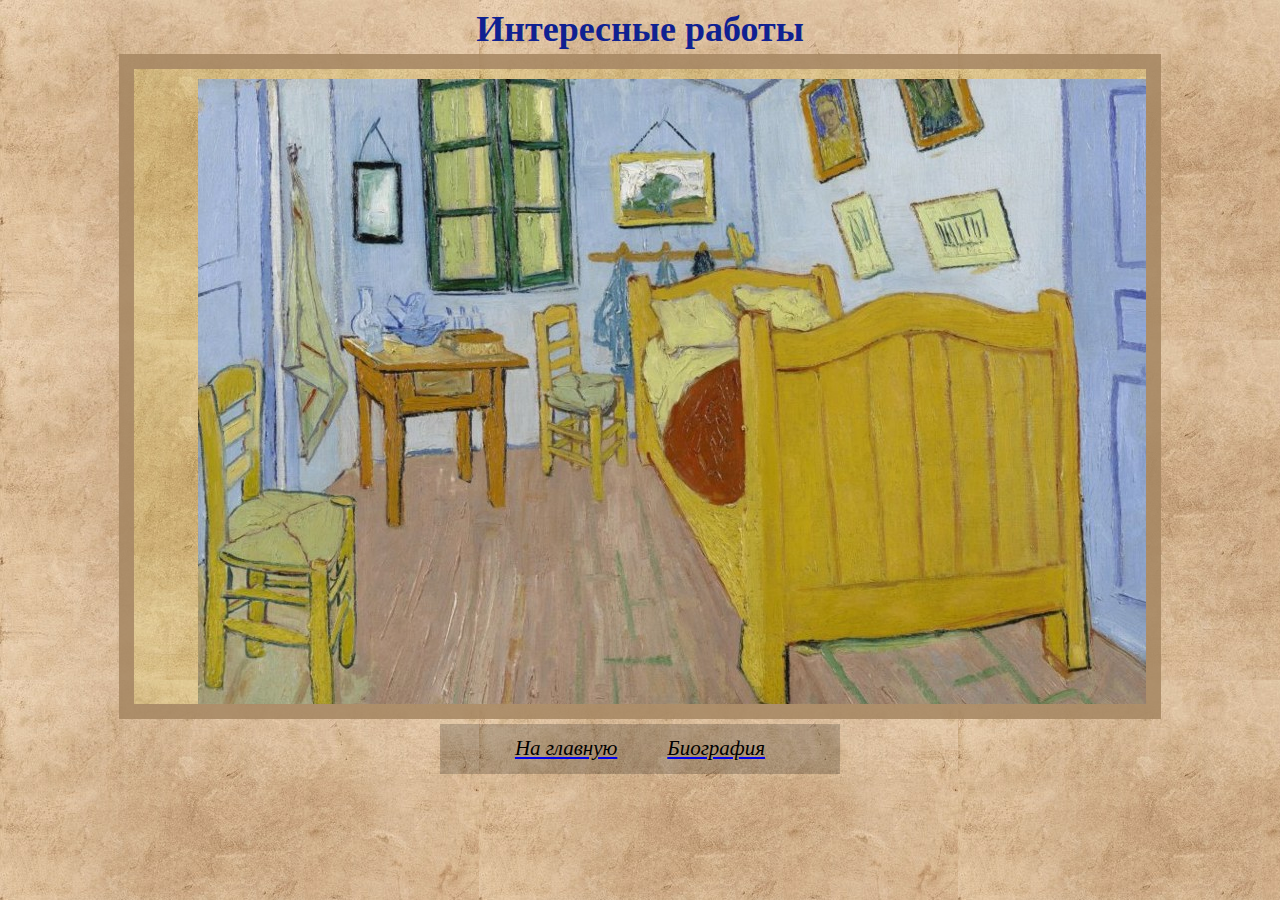
==== html/raboty.html @ aec2a07e "Add files via upload" ====
<html>
 <head>
    <meta charset="utf-8">
    <a name="home">
	<title>Ван Гог интересные работы</title>
	<link rel="stylesheet" type="text/css" href="../css/css1.css">
	<script src = "../js/js1.js"></script>
</head>
<body>
	<h1 align = "center" class = 'vnutr3'>Интересные работы</h1>
	<div class = "textblock2" align = "center">
		<div>
			<img id = "kart" src = "../img/spalna.jpeg" align = "center">
			<p id = "podp" class = "podp2" align = "center"> "Спальня в Арле", 1888, Музей Ван Гога, Амстердам, Нидерланды </p> 
			<p id = "vrtex" class = "podp2" align = "center"> <a href = "https://artsandculture.google.com/streetview/van-gogh-museum-groundfloor/2QHwyv_Y6gueAw?sv_lng=4.8813324&sv_lat=52.358454&sv_h=80.939809309229304&sv_p=-8.713639132398129&sv_pid=Nhu3UwMqQHZJBpIMBcAafg&sv_z=0.5896820314712248" target="_blank">(кликните для виртуальной экскурсии)</a> </p>
		</div>
		<div class = "menu2">
			<img id = "sl" src = "../img/strl.png" onmouseenter = "hov('sl')" onmouseleave = "uhov('sl')" onclick = "ch('-')">
			<img id = "sr" src = "../img/strr.png" onmouseenter = "hov('sr')" onmouseleave = "uhov('sr')" onclick = "ch('+')">
		</div>
	</div>
	<div class = "menu">
		<p> </p>
		<a href = "../index.html"> <p class = "ssylk">На главную</p></a>
		<a href = "biographiya.html"> <p class = "ssylk">Биография</p></a>
		<p></p>
	</div>
</body>
</html>
---- css/css1.css ----
body
{
	background-image: url("../img/fon2.jpg");
}
h1
{
	font-size: 55px;
	color: #0F2191;
	font-weight: bold;
}
.content
{
	font-size: 22px;
	color: #0A1765;
	text-indent: 35px;
}
.glmenu
{
	width: 65%;
	height: 65%;
	padding: 3%;
	margin: 15 auto;
	display: flex;
	flex-direction: column;
	justify-content: center;
	background: rgba(222, 236, 0, 0.15);
	border: 5px solid rgba(164, 133, 100, 0.95);
}
.textblock
{
	height: 58%;
	border: 15px solid rgba(164, 133, 100, 0.95);
	padding: 5%;
	overflow: auto;
	padding-top: 10px;
	margin: 20 auto;
	margin-top: -20px;
	width: 80%;
	background: rgba(222, 236, 0, 0.15);
}
.textblock2
{
	height: 63.5%;
	border: 15px solid rgba(164, 133, 100, 0.85);
	padding: 5%;
	overflow: auto;
	padding-top: 10px;
	margin: 20 auto;
	margin-top: -20px;
	width: 70%;
	background: rgba(222, 236, 0, 0.1);
}
.vnutr
{
	font-size: 55px;
}
.vnutr2
{
	font-size: 40px;
	color: #0F2191;
	font-weight: bold;
}
.vnutr3
{
	font-size: 36px;
	color: #0F2191;
	font-weight: bold;
}
.port
{
	width: 300px;
}
.portt
{
	width: 250px;
}
.cart1
{
	float: left;
}
.cart2
{
	float: right;
}
.podp
{
	font-size: 15px;
	color: #000000;
	font-style: italic;
}
.podp2
{
	font-size: 20px;
	color: #000000;
	font-style: italic;
}
.menu
{
	display:flex;
	justify-content: space-around;
	height: 50px;
	background: rgba(0, 0, 0, 0.2);
	width: 400px;
	margin: 20 auto;
	margin-top: -15px;
	align-items:center;
}
.menu2
{
	display:flex;
	justify-content: space-around;
	height: 50px;
	background: rgba(222, 236, 0, 0.2);
	width: 300px;
	margin: 20 auto;
	margin-top: -15px;
	align-items:center;
}
.ssylk
{
	font-size: 21px;
	color: #000000;
	font-style: italic;
}
.menubtn
{
	width: 420px;
}
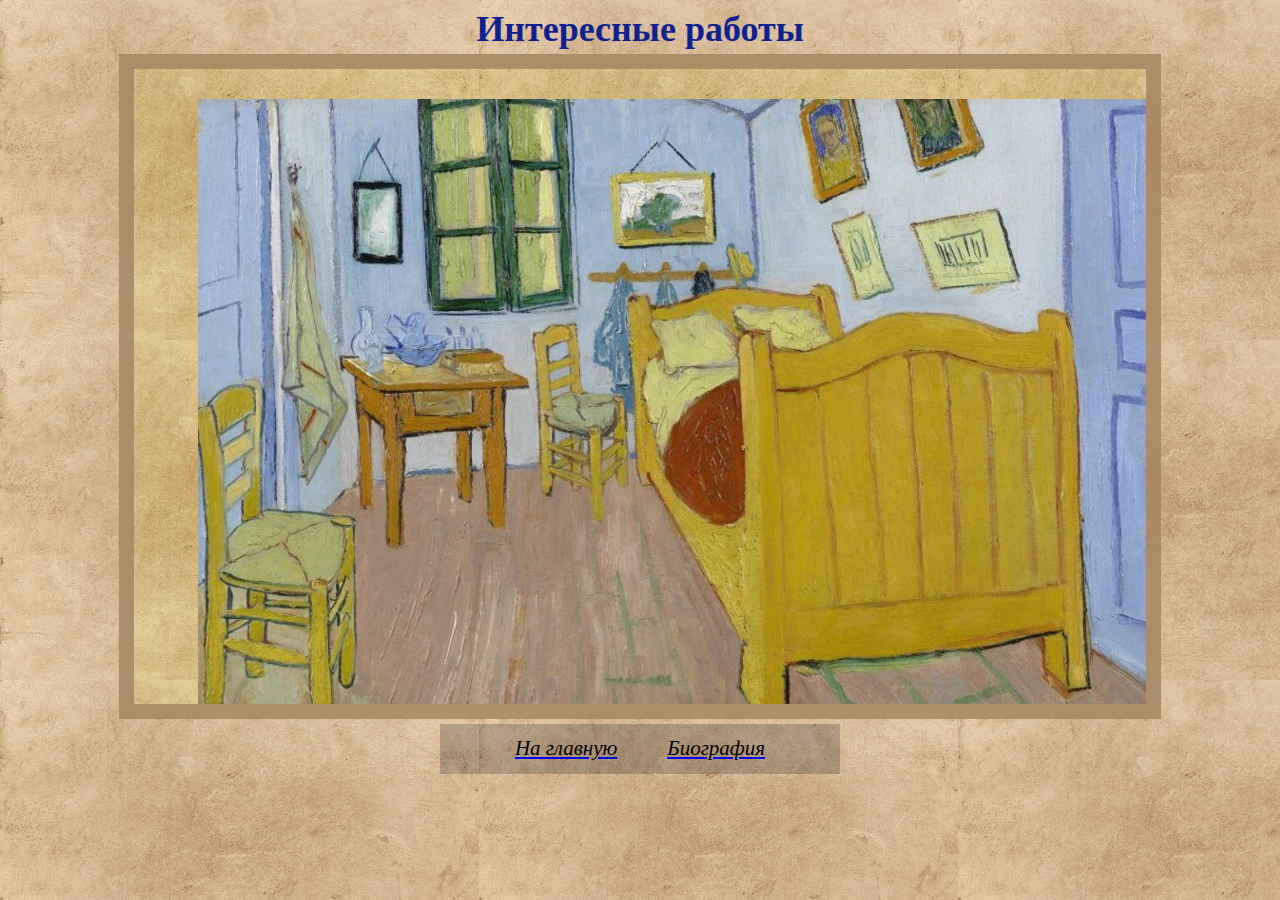
==== commit 5868d094: "Update raboty.html" ====
--- a/html/raboty.html
+++ b/html/raboty.html
@@ -10,7 +10,7 @@
 	<h1 align = "center" class = 'vnutr3'>Интересные работы</h1>
 	<div class = "textblock2" align = "center">
 		<div>
-			<img id = "kart" src = "../img/spalna.jpeg" align = "center">
+			<img id = "kart" src = "../img/spalna.jpeg" align = "left">
 			<p id = "podp" class = "podp2" align = "center"> "Спальня в Арле", 1888, Музей Ван Гога, Амстердам, Нидерланды </p> 
 			<p id = "vrtex" class = "podp2" align = "center"> <a href = "https://artsandculture.google.com/streetview/van-gogh-museum-groundfloor/2QHwyv_Y6gueAw?sv_lng=4.8813324&sv_lat=52.358454&sv_h=80.939809309229304&sv_p=-8.713639132398129&sv_pid=Nhu3UwMqQHZJBpIMBcAafg&sv_z=0.5896820314712248" target="_blank">(кликните для виртуальной экскурсии)</a> </p>
 		</div>
@@ -26,4 +26,4 @@
 		<p></p>
 	</div>
 </body>
-</html>+</html>
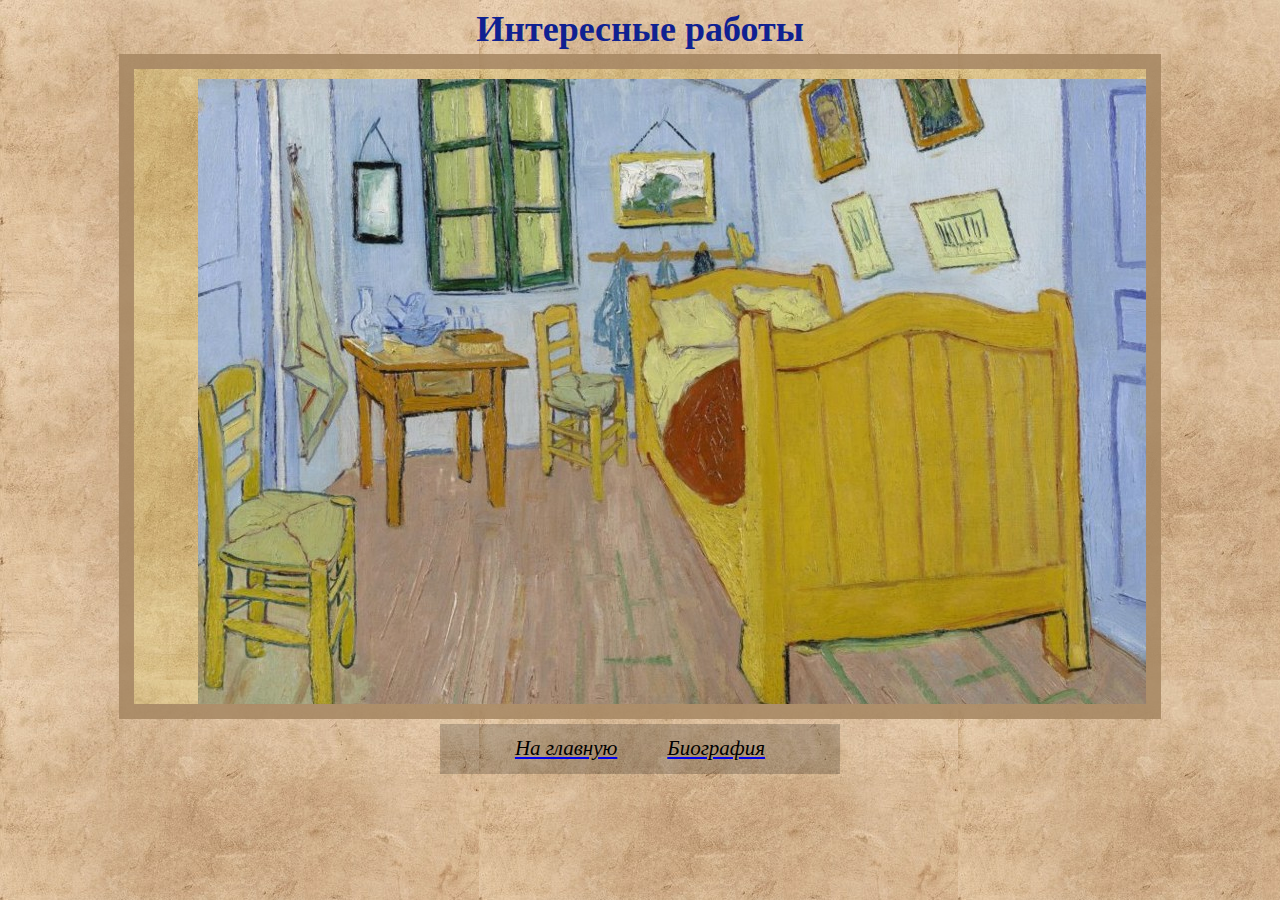
==== commit 3d220254: "Add files via upload" ====
--- a/html/raboty.html
+++ b/html/raboty.html
@@ -10,7 +10,7 @@
 	<h1 align = "center" class = 'vnutr3'>Интересные работы</h1>
 	<div class = "textblock2" align = "center">
 		<div>
-			<img id = "kart" src = "../img/spalna.jpeg" align = "left">
+			<img id = "kart" src = "../img/spalna.jpeg" align = "center">
 			<p id = "podp" class = "podp2" align = "center"> "Спальня в Арле", 1888, Музей Ван Гога, Амстердам, Нидерланды </p> 
 			<p id = "vrtex" class = "podp2" align = "center"> <a href = "https://artsandculture.google.com/streetview/van-gogh-museum-groundfloor/2QHwyv_Y6gueAw?sv_lng=4.8813324&sv_lat=52.358454&sv_h=80.939809309229304&sv_p=-8.713639132398129&sv_pid=Nhu3UwMqQHZJBpIMBcAafg&sv_z=0.5896820314712248" target="_blank">(кликните для виртуальной экскурсии)</a> </p>
 		</div>
@@ -26,4 +26,4 @@
 		<p></p>
 	</div>
 </body>
-</html>
+</html>